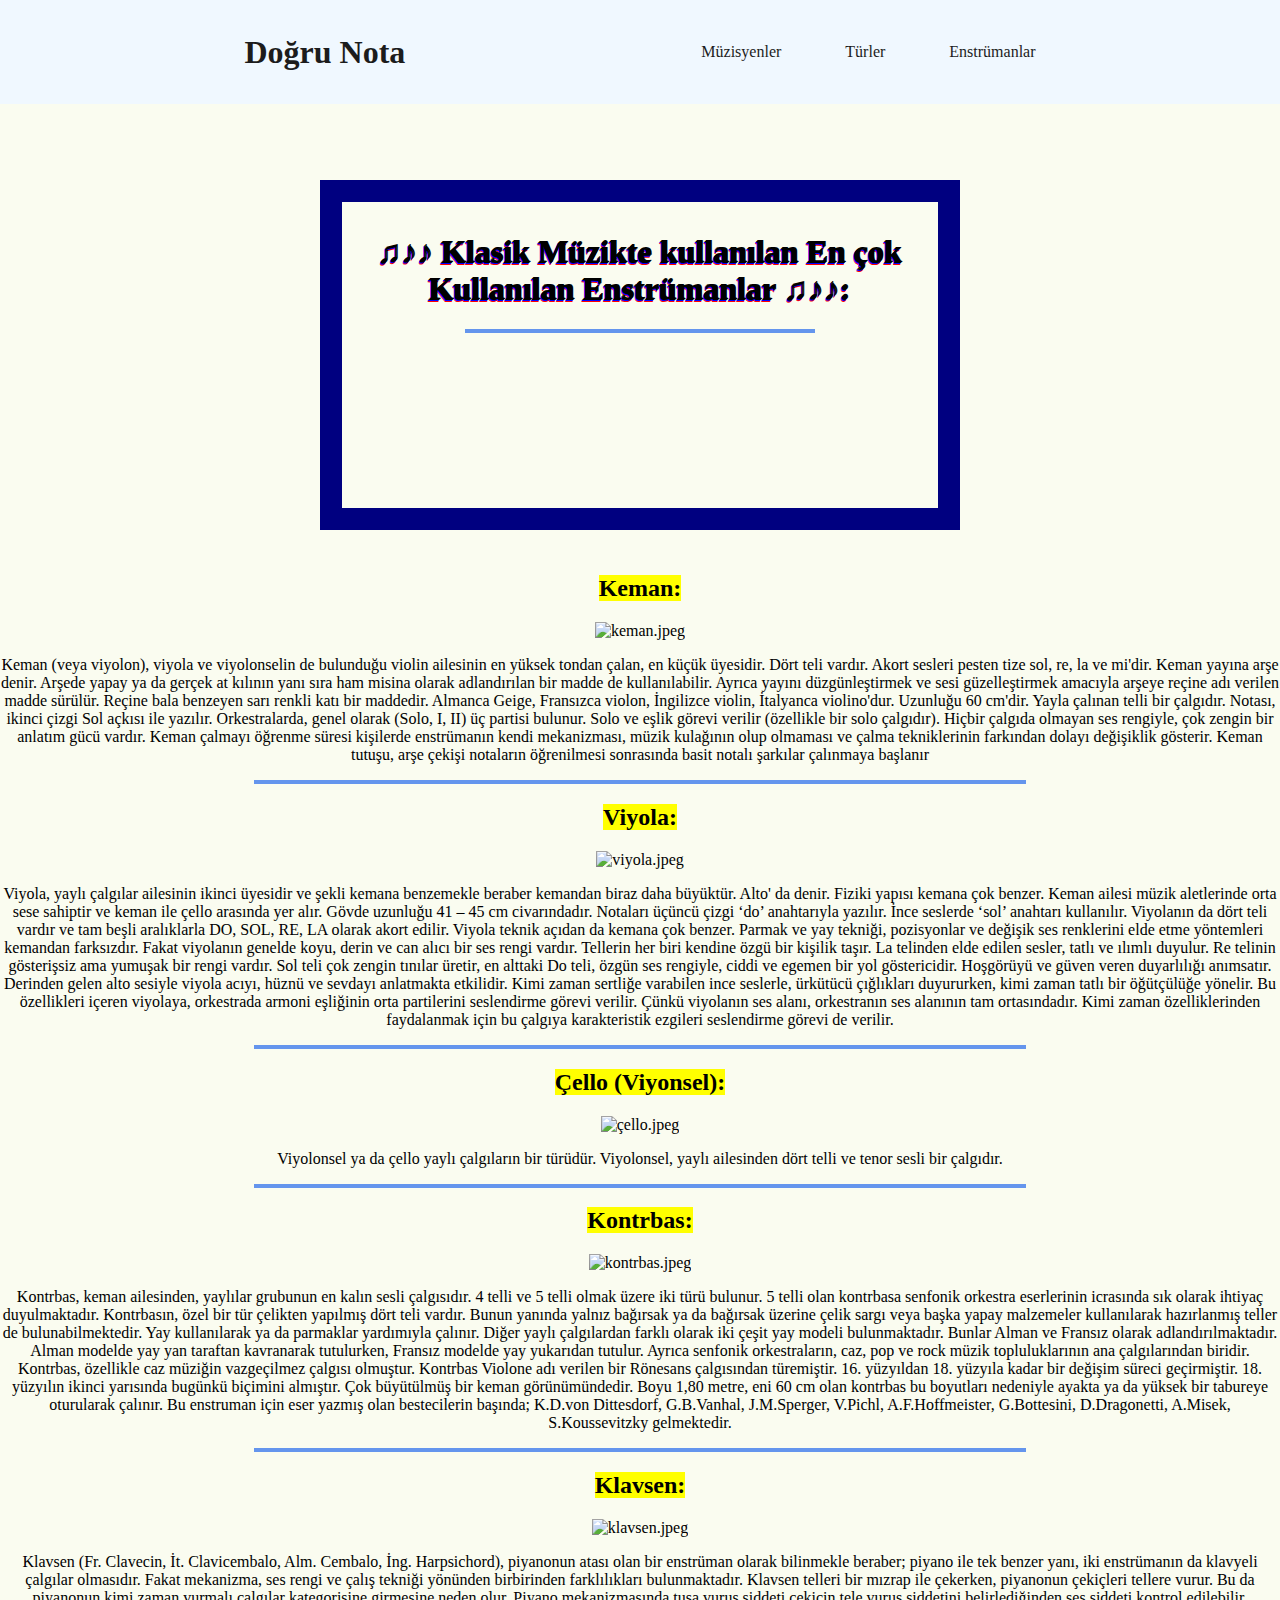
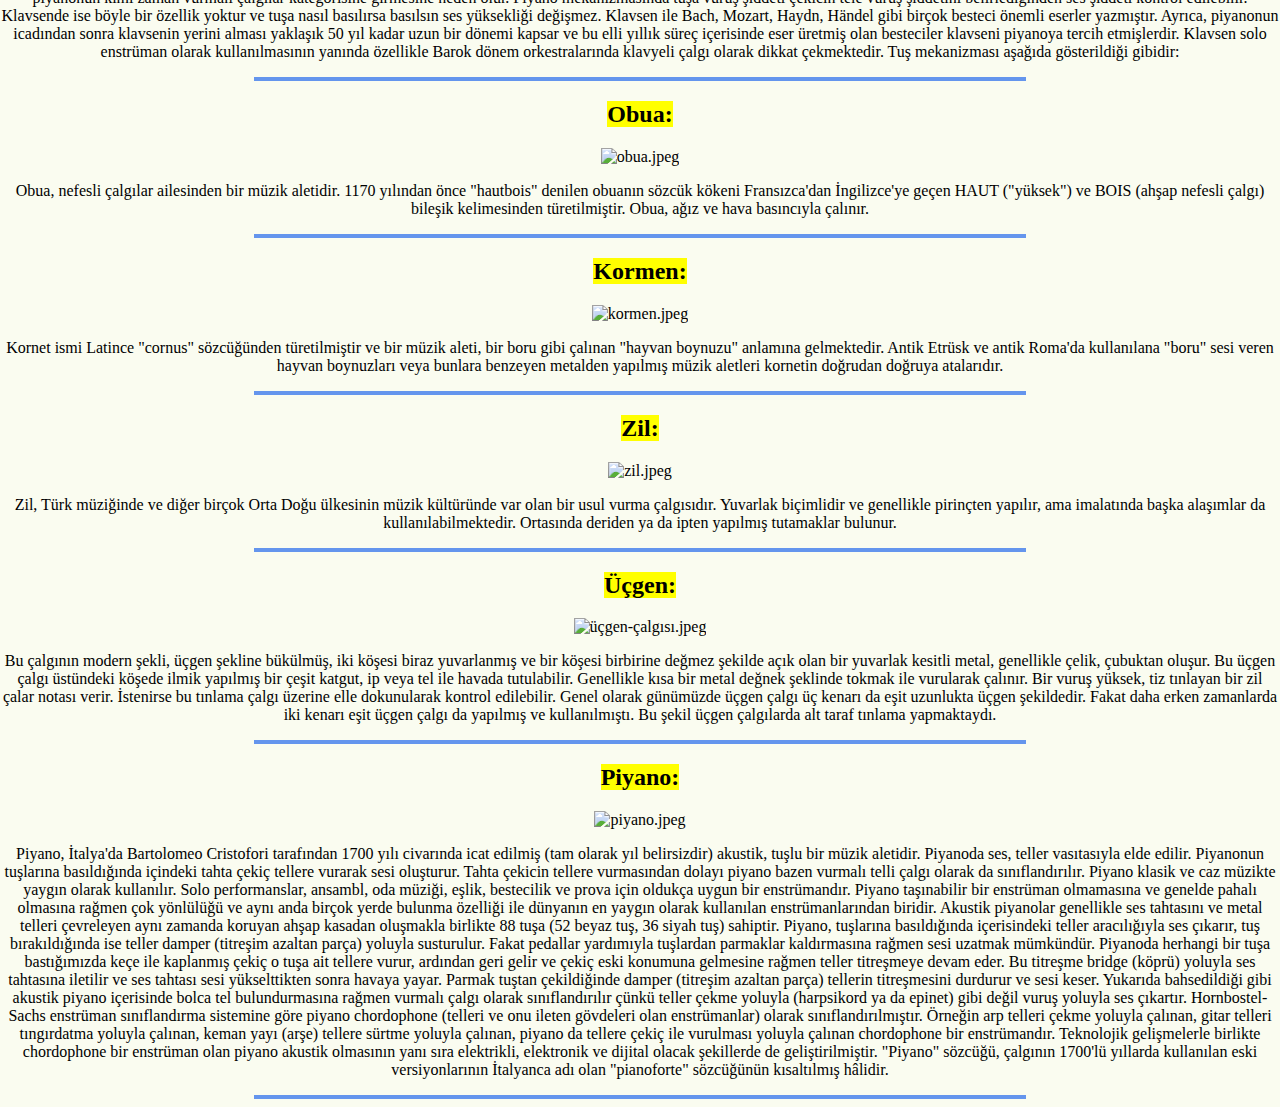
==== yan-siteler/enstruman.html @ 7ef95467 "Enstrüman html'ini editledim" ====
<!DOCTYPE html>
<html lang = "tr">

    <head>
        <meta charset = "UTF-8">
        <title> 4lü kodlama/Enstrümanlar </title>
        <link rel="stylesheet" type ="text/css" href="yan-site-styles.css"/>
    </head>
    <body>
        <header>
            <h1><a href="../index.html">Doğru Nota</a></h1>
         <ul>
             <li><p><a href="muzisyen.html">Müzisyenler</a></p></li>
             <li><p><a href="muzik.html">Türler</a></p></li>
             <li><p><a href="enstruman.html">Enstrümanlar</a></p></li>
 
         </ul>
 
     </header>
        <div class="enstrüman-body">
        <div class="enstrümanlar">
                <h1>
                    <strong>♫♪♪ Klasik Müzikte kullanılan En çok Kullanılan Enstrümanlar ♫♪♪:</strong>
                </h1>
                <hr />
        </div>
        <div class="keman">
            <h2>
                <mark>
                    Keman:
                </mark>


            </h2>
            
            <center>
                <img src="https://www.superprof.com.tr/blog/wp-content/uploads/2020/01/keman-yay-kutu.jpg" alt="keman.jpeg" width="350px" height="380px">
            </center>

            <p>Keman (veya viyolon), viyola ve viyolonselin de bulunduğu violin ailesinin en yüksek tondan çalan, en küçük üyesidir. Dört teli vardır. Akort sesleri pesten tize sol, re, la ve mi'dir.

                Keman yayına arşe denir. Arşede yapay ya da gerçek at kılının yanı sıra ham misina olarak adlandırılan bir madde de kullanılabilir. Ayrıca yayını düzgünleştirmek ve sesi güzelleştirmek amacıyla arşeye reçine adı verilen madde sürülür. Reçine bala benzeyen sarı renkli katı bir maddedir.
                
                Almanca Geige, Fransızca violon, İngilizce violin, İtalyanca violino'dur. Uzunluğu 60 cm'dir. Yayla çalınan telli bir çalgıdır. Notası, ikinci çizgi Sol açkısı ile yazılır. Orkestralarda, genel olarak (Solo, I, II) üç partisi bulunur. Solo ve eşlik görevi verilir (özellikle bir solo çalgıdır). Hiçbir çalgıda olmayan ses rengiyle, çok zengin bir anlatım gücü vardır.
                
                Keman çalmayı öğrenme süresi kişilerde enstrümanın kendi mekanizması, müzik kulağının olup olmaması ve çalma tekniklerinin farkından dolayı değişiklik gösterir. Keman tutuşu, arşe çekişi notaların öğrenilmesi sonrasında basit notalı şarkılar çalınmaya başlanır</p>
        </div>

        <div class="viyola">
            <hr />
            
            <h2>
                <mark>
                    Viyola:
                </mark>


            </h2>
            
            <img src="https://cdn1.ntv.com.tr/gorsel/punfqwz4_0iIQTet4qz58w.jpg?width=952&height=540&mode=both&scale=both" alt="viyola.jpeg" width="350px" height="380px">
            <p>Viyola, yaylı çalgılar ailesinin ikinci üyesidir ve şekli kemana benzemekle beraber kemandan biraz daha büyüktür. Alto' da denir. Fiziki yapısı kemana çok benzer. Keman ailesi müzik aletlerinde orta sese sahiptir ve keman ile çello arasında yer alır. Gövde uzunluğu 41 – 45 cm civarındadır.

                Notaları üçüncü çizgi ‘do’ anahtarıyla yazılır. İnce seslerde ‘sol’ anahtarı kullanılır. Viyolanın da dört teli vardır ve tam beşli aralıklarla DO, SOL, RE, LA olarak akort edilir.
                
                Viyola teknik açıdan da kemana çok benzer. Parmak ve yay tekniği, pozisyonlar ve değişik ses renklerini elde etme yöntemleri kemandan farksızdır. Fakat viyolanın genelde koyu, derin ve can alıcı bir ses rengi vardır.
                
                Tellerin her biri kendine özgü bir kişilik taşır. La telinden elde edilen sesler, tatlı ve ılımlı duyulur. Re telinin gösterişsiz ama yumuşak bir rengi vardır. Sol teli çok zengin tınılar üretir, en alttaki Do teli, özgün ses rengiyle, ciddi ve egemen bir yol göstericidir. Hoşgörüyü ve güven veren duyarlılığı anımsatır. Derinden gelen alto sesiyle viyola acıyı, hüznü ve sevdayı anlatmakta etkilidir. Kimi zaman sertliğe varabilen ince seslerle, ürkütücü çığlıkları duyururken, kimi zaman tatlı bir öğütçülüğe yönelir.
                
                Bu özellikleri içeren viyolaya, orkestrada armoni eşliğinin orta partilerini seslendirme görevi verilir. Çünkü viyolanın ses alanı, orkestranın ses alanının tam ortasındadır. Kimi zaman özelliklerinden faydalanmak için bu çalgıya karakteristik ezgileri seslendirme görevi de verilir.</p>
        
            <hr />
        </div>

        <div class="çello">
            
            <h2>
                <mark>
                    Çello (Viyonsel):
                </mark>


            </h2>
            
            <img src="https://cdnuploads.aa.com.tr/uploads/Contents/2019/07/10/thumbs_b_c_0256c5e8d13bc24aa47c4ee1e4989466.jpg" alt="çello.jpeg" width="350px" height="380px">
            <p>Viyolonsel ya da çello yaylı çalgıların bir türüdür. Viyolonsel, yaylı ailesinden dört telli ve tenor sesli bir çalgıdır.</p>
            <hr />
        </div>
        <div class="kontrbas">
            
            <h2>
                <mark>
                    Kontrbas:
                </mark>


            </h2>
            
            <img src="https://muzikakademi.com.tr/uploads/2021/09/ozel-kontrbas-kursu.webp" alt="kontrbas.jpeg" width="350px" height="380px">
            <p>Kontrbas, keman ailesinden, yaylılar grubunun en kalın sesli çalgısıdır. 4 telli ve 5 telli olmak üzere iki türü bulunur. 5 telli olan kontrbasa senfonik orkestra eserlerinin icrasında sık olarak ihtiyaç duyulmaktadır. Kontrbasın, özel bir tür çelikten yapılmış dört teli vardır. Bunun yanında yalnız bağırsak ya da bağırsak üzerine çelik sargı veya başka yapay malzemeler kullanılarak hazırlanmış teller de bulunabilmektedir. Yay kullanılarak ya da parmaklar yardımıyla çalınır. Diğer yaylı çalgılardan farklı olarak iki çeşit yay modeli bulunmaktadır. Bunlar Alman ve Fransız olarak adlandırılmaktadır. Alman modelde yay yan taraftan kavranarak tutulurken, Fransız modelde yay yukarıdan tutulur. Ayrıca senfonik orkestraların, caz, pop ve rock müzik topluluklarının ana çalgılarından biridir. Kontrbas, özellikle caz müziğin vazgeçilmez çalgısı olmuştur. Kontrbas Violone adı verilen bir Rönesans çalgısından türemiştir. 16. yüzyıldan 18. yüzyıla kadar bir değişim süreci geçirmiştir. 18. yüzyılın ikinci yarısında bugünkü biçimini almıştır. Çok büyütülmüş bir keman görünümündedir. Boyu 1,80 metre, eni 60 cm olan kontrbas bu boyutları nedeniyle ayakta ya da yüksek bir tabureye oturularak çalınır. Bu enstruman için eser yazmış olan bestecilerin başında; K.D.von Dittesdorf, G.B.Vanhal, J.M.Sperger, V.Pichl, A.F.Hoffmeister, G.Bottesini, D.Dragonetti, A.Misek, S.Koussevitzky gelmektedir.</p>
            <hr />
        </div>
        <div class="klavsen">
            
            <h2>
                <mark>
                    Klavsen:
                </mark>


            </h2>
            
            <img src="https://oneymis.com/wp-content/uploads/2019/10/klavsen-1-750x450.jpg" alt="klavsen.jpeg" width="350px" height="380px">
            <p>Klavsen (Fr. Clavecin, İt. Clavicembalo, Alm. Cembalo, İng. Harpsichord), piyanonun atası olan bir enstrüman olarak bilinmekle beraber; piyano ile tek benzer yanı, iki enstrümanın da klavyeli çalgılar olmasıdır. Fakat mekanizma, ses rengi ve çalış tekniği yönünden birbirinden farklılıkları bulunmaktadır. Klavsen telleri bir mızrap ile çekerken, piyanonun çekiçleri tellere vurur. Bu da piyanonun kimi zaman vurmalı çalgılar kategorisine girmesine neden olur. Piyano mekanizmasında tuşa vuruş şiddeti çekicin tele vuruş şiddetini belirlediğinden ses şiddeti kontrol edilebilir. Klavsende ise böyle bir özellik yoktur ve tuşa nasıl basılırsa basılsın ses yüksekliği değişmez.

                Klavsen ile Bach, Mozart, Haydn, Händel gibi birçok besteci önemli eserler yazmıştır. Ayrıca, piyanonun icadından sonra klavsenin yerini alması yaklaşık 50 yıl kadar uzun bir dönemi kapsar ve bu elli yıllık süreç içerisinde eser üretmiş olan besteciler klavseni piyanoya tercih etmişlerdir. Klavsen solo enstrüman olarak kullanılmasının yanında özellikle Barok dönem orkestralarında klavyeli çalgı olarak dikkat çekmektedir.
                
                Tuş mekanizması aşağıda gösterildiği gibidir:</p>
            <hr />
        </div>
        
        <div class="obua">
            
            <h2>
                <mark>
                    Obua:
                </mark>


            </h2>
            
            <img src="https://oneymis.com/wp-content/uploads/2020/02/obua.jpg" alt="obua.jpeg" width="350px" height="380px">
            <p>Obua, nefesli çalgılar ailesinden bir müzik aletidir. 1170 yılından önce "hautbois" denilen obuanın sözcük kökeni Fransızca'dan İngilizce'ye geçen HAUT ("yüksek") ve BOIS (ahşap nefesli çalgı) bileşik kelimesinden türetilmiştir. Obua, ağız ve hava basıncıyla çalınır.</p>
            <hr />
        </div>
        
        <div class="kormen">
            
            <h2>
                <mark>
                    Kormen:
                </mark>


            </h2>
            
            <img src="https://www.bilgiustam.com/resimler/2012/05/dogulu_muzik_atasehir_uflemeli_calgilar_pan_flut_4.jpg" alt="kormen.jpeg" width="350px" height="380px">
            <p>Kornet ismi Latince "cornus" sözcüğünden türetilmiştir ve bir müzik aleti, bir boru gibi çalınan "hayvan boynuzu" anlamına gelmektedir. Antik Etrüsk ve antik Roma'da kullanılana "boru" sesi veren hayvan boynuzları veya bunlara benzeyen metalden yapılmış müzik aletleri kornetin doğrudan doğruya atalarıdır.</p>
            <hr />
        </div>
        
        <div class="zil">
            
            <h2>
                <mark>
                    Zil:
                </mark>


            </h2>

            <img src="https://muzikodi.com/wp-content/uploads/2020/06/zil-muzik-aleti.jpg" alt="zil.jpeg" width="350px" height="380px">
            <p>Zil, Türk müziğinde ve diğer birçok Orta Doğu ülkesinin müzik kültüründe var olan bir usul vurma çalgısıdır. Yuvarlak biçimlidir ve genellikle pirinçten yapılır, ama imalatında başka alaşımlar da kullanılabilmektedir. Ortasında deriden ya da ipten yapılmış tutamaklar bulunur.</p>
            <hr />
        </div>

        <div class="üçgen">
            
            <h2>
                <mark>
                    Üçgen:
                </mark>
                
            </h2>
            
            <img src="https://wikiimg.tojsiabtv.com/wikipedia/commons/thumb/8/84/Triangle_(13513809145).jpg/1280px-Triangle_(13513809145).jpg" alt="üçgen-çalgısı.jpeg" width="350px" height="380px">
            <p>Bu çalgının modern şekli, üçgen şekline bükülmüş, iki köşesi biraz yuvarlanmış ve bir köşesi birbirine değmez şekilde açık olan bir yuvarlak kesitli metal, genellikle çelik, çubuktan oluşur. Bu üçgen çalgı üstündeki köşede ilmik yapılmış bir çeşit katgut, ip veya tel ile havada tutulabilir. Genellikle kısa bir metal değnek şeklinde tokmak ile vurularak çalınır. Bir vuruş yüksek, tiz tınlayan bir zil çalar notası verir. İstenirse bu tınlama çalgı üzerine elle dokunularak kontrol edilebilir.

                Genel olarak günümüzde üçgen çalgı üç kenarı da eşit uzunlukta üçgen şekildedir. Fakat daha erken zamanlarda iki kenarı eşit üçgen çalgı da yapılmış ve kullanılmıştı. Bu şekil üçgen çalgılarda alt taraf tınlama yapmaktaydı.</p>
            <hr />
        </div>
        <div class="piyano">
            
            <h2>
                <mark>
                    Piyano:
                </mark>


            </h2>
            <img src="https://www.superprof.com.tr/blog/wp-content/uploads/2022/01/antika-kuyruklu-akustik-piyano.jpg" alt="piyano.jpeg"  width="350px" height="380px">
            <p>Piyano, İtalya'da Bartolomeo Cristofori tarafından 1700 yılı civarında icat edilmiş (tam olarak yıl belirsizdir) akustik, tuşlu bir müzik aletidir. Piyanoda ses, teller vasıtasıyla elde edilir. Piyanonun tuşlarına basıldığında içindeki tahta çekiç tellere vurarak sesi oluşturur. Tahta çekicin tellere vurmasından dolayı piyano bazen vurmalı telli çalgı olarak da sınıflandırılır. Piyano klasik ve caz müzikte yaygın olarak kullanılır. Solo performanslar, ansambl, oda müziği, eşlik, bestecilik ve prova için oldukça uygun bir enstrümandır. Piyano taşınabilir bir enstrüman olmamasına ve genelde pahalı olmasına rağmen çok yönlülüğü ve aynı anda birçok yerde bulunma özelliği ile dünyanın en yaygın olarak kullanılan enstrümanlarından biridir.

                Akustik piyanolar genellikle ses tahtasını ve metal telleri çevreleyen aynı zamanda koruyan ahşap kasadan oluşmakla birlikte 88 tuşa (52 beyaz tuş, 36 siyah tuş) sahiptir. Piyano, tuşlarına basıldığında içerisindeki teller aracılığıyla ses çıkarır, tuş bırakıldığında ise teller damper (titreşim azaltan parça) yoluyla susturulur. Fakat pedallar yardımıyla tuşlardan parmaklar kaldırmasına rağmen sesi uzatmak mümkündür.
                
                Piyanoda herhangi bir tuşa bastığımızda keçe ile kaplanmış çekiç o tuşa ait tellere vurur, ardından geri gelir ve çekiç eski konumuna gelmesine rağmen teller titreşmeye devam eder. Bu titreşme bridge (köprü) yoluyla ses tahtasına iletilir ve ses tahtası sesi yükselttikten sonra havaya yayar. Parmak tuştan çekildiğinde damper (titreşim azaltan parça) tellerin titreşmesini durdurur ve sesi keser. Yukarıda bahsedildiği gibi akustik piyano içerisinde bolca tel bulundurmasına rağmen vurmalı çalgı olarak sınıflandırılır çünkü teller çekme yoluyla (harpsikord ya da epinet) gibi değil vuruş yoluyla ses çıkartır. Hornbostel-Sachs enstrüman sınıflandırma sistemine göre piyano chordophone (telleri ve onu ileten gövdeleri olan enstrümanlar) olarak sınıflandırılmıştır. Örneğin arp telleri çekme yoluyla çalınan, gitar telleri tıngırdatma yoluyla çalınan, keman yayı (arşe) tellere sürtme yoluyla çalınan, piyano da tellere çekiç ile vurulması yoluyla çalınan chordophone bir enstrümandır. Teknolojik gelişmelerle birlikte chordophone bir enstrüman olan piyano akustik olmasının yanı sıra elektrikli, elektronik ve dijital olacak şekillerde de geliştirilmiştir.
                
                "Piyano" sözcüğü, çalgının 1700'lü yıllarda kullanılan eski versiyonlarının İtalyanca adı olan "pianoforte" sözcüğünün kısaltılmış hâlidir.</p>
            <hr />
        </div>
        </div>
    </body>
</html>
---- yan-siteler/yan-site-styles.css ----
body {
    background-color: #fafcf0;
    margin: 0px;
    display: flex;
    flex-direction: column;
    gap: 5vh;
}

header {
    position: fixed;
    background-color: #f0f8ff;
    border: fixed;
    width: 100vw;
    display: flex;
    justify-content: center;
    gap: 20vw;
    padding: 3vh 0px;
}

header h1 {
    display: flex;
    margin: 0px;
    align-items: center
}

header ul {
    display: flex;
    justify-content: center;
    gap: 5vw;
    list-style-type: none;
    margin: 0px;
}

header a {
    text-decoration: none;
    color: #1c1c1c;
}

.kartlar {
    padding-top: 15vh;
    display: flex;
    justify-content: center;
    gap: 3vw;
}

.kartlar-tür {
    display: flex;
    justify-content: center;
    gap: 3vw;
}

.kart-tür {
    height: 80vh;
    width: 30vw;
    display: flex;
    flex-direction: column;
    justify-content: start;
    gap: 3vh;
}

.kart-tür h4 {
    margin: 0px;;
}

.kart-tür p {
    margin: 0px;
}

.kart-tür .resim-tür {
    width: 30vw;
    height: 40vh;
    background-size: cover;
    background-position: center;
}

.kart-tür .avangard {
    background-image: url("https://ecmreviews.files.wordpress.com/2014/04/rle.jpg");
}
.kart-tür .koro {
    background-image: url("https://www.kulturportali.gov.tr/repoKulturPortali/large/EtkinlikHaber/20180327115215611_bursa%20klasik.jpg?format=jpg&quality=50");
}

.kart-tür .oda{
    background-image: url("https://static.ohu.edu.tr/uniweb/media/haber/658/rulz22yn.jpg");
    background-position: top;
}

.kart-tür .text-tür {
    display: flex;
    flex-direction: column;
    gap: 1vh;
}
.kart .Vivaldi {
    background-image: url("https://cdn.britannica.com/34/144034-050-263CF4C1/Antonio-Vivaldi-writing-desk.jpg");
}
.kart .Chopin {
    background-image: url("https://i.pinimg.com/236x/2f/b0/e1/2fb0e15d69ab072489385ae6b738cd43.jpg");
}
.kart .Ludovico {
    background-image: url("https://images.immediate.co.uk/production/volatile/sites/24/2021/01/Who-is-Ludovico-Einaudi-9789104.jpg" );
    background-position: top;
}

.kart .text {
    display: flex;
    flex-direction: column;
    gap: 1vh;
}

.müzisyen {
  font-size:15px;
  height: 80vh;
  width:60vh;
  display:flex;
  flex-direction:column;
  justify-content:start;
  gap:3vh;
  align-items: center;
}

.wagner h4 {
    padding: 0px;
}

.wagner p {
    padding: 0px;
}

.wagner{
  width: 100%;
  height: 50vh;
  background-size: cover;
  background-position: center;
  background-image: url("https://encrypted-tbn0.gstatic.com/images?q=tbn:ANd9GcRUc6o4MIyZ3nsA3UCkgjpZ7jIJd3RQBPZonw&usqp=CAU")
}
.test{
  width: 30vw;
  height: 40vh;
  display:flex;
}
.iki{
    display: flex;
    justify-content:center;
    gap:5vh
}

div.tere{
  text-align:center;
  font-size: 26px;
  font-style:italic;
  width: 40vw;
  height: auto;
  justify-content: center;

}

.tere{
  display: flex;
  flex-direction: column;
}

#text {
  display: flex;
  flex-flow: column;
}

.kart .resim {
    width: 30vw;
    height: 40vh;
    background-size: cover;
    background-position: center;
}

.kart .text {
    display: flex;
    flex-direction: column;
    gap: 1vh;
}

.kart {
    height: 80vh;
    width: 30vw;
    display: flex;
    flex-direction: column;
    justify-content: start;
    gap: 3vh;
}

.kart h4 {
    margin: 0px;
}

.kart p {
    margin: 0px;    
}

.bottom-section {
    display: flex;
    justify-content: center;
    gap: 10vw;
    background-color: #fafcf0;
}

.feed {
    display: flex;
    flex-direction: column;
    justify-content: center;
    gap: 5vh;
    align-items: center;
}

.feed .text {
    height: auto;
    width: 40vw;
}

.button {
    width: 80%;
    height: 5vh;
    background-color: #3882F6;
    border: 0px;
    border-radius: 10px;
    color: #F9FAF8;
    font-weight: 900;
    font-size: 20px;
}

.enstrümanlar {
    flex: 1;
    max-width:50%;
    height: 350px;
    margin:1%;
    flex-shrink:1;
    flex-basis:23%;
    box-sizing:border-box;
    text-shadow: -1px 1px rgb(0, 0, 0),
                -2px 2px blue,
                -2px 3px red;
    font-family: Verdana ;
    text-align: center;
    width: 400px;
    padding: 30px;
    border: 22px solid navy;
    margin: 20vh auto 5vh auto;
    width: 60%;
    padding: 10px;
}
body {
    text-align: center;
}
 
hr {
    width: 60%;
    border-style: solid;
    color: cornflowerblue;
    border-width: 2px;
    text-align: center;
}
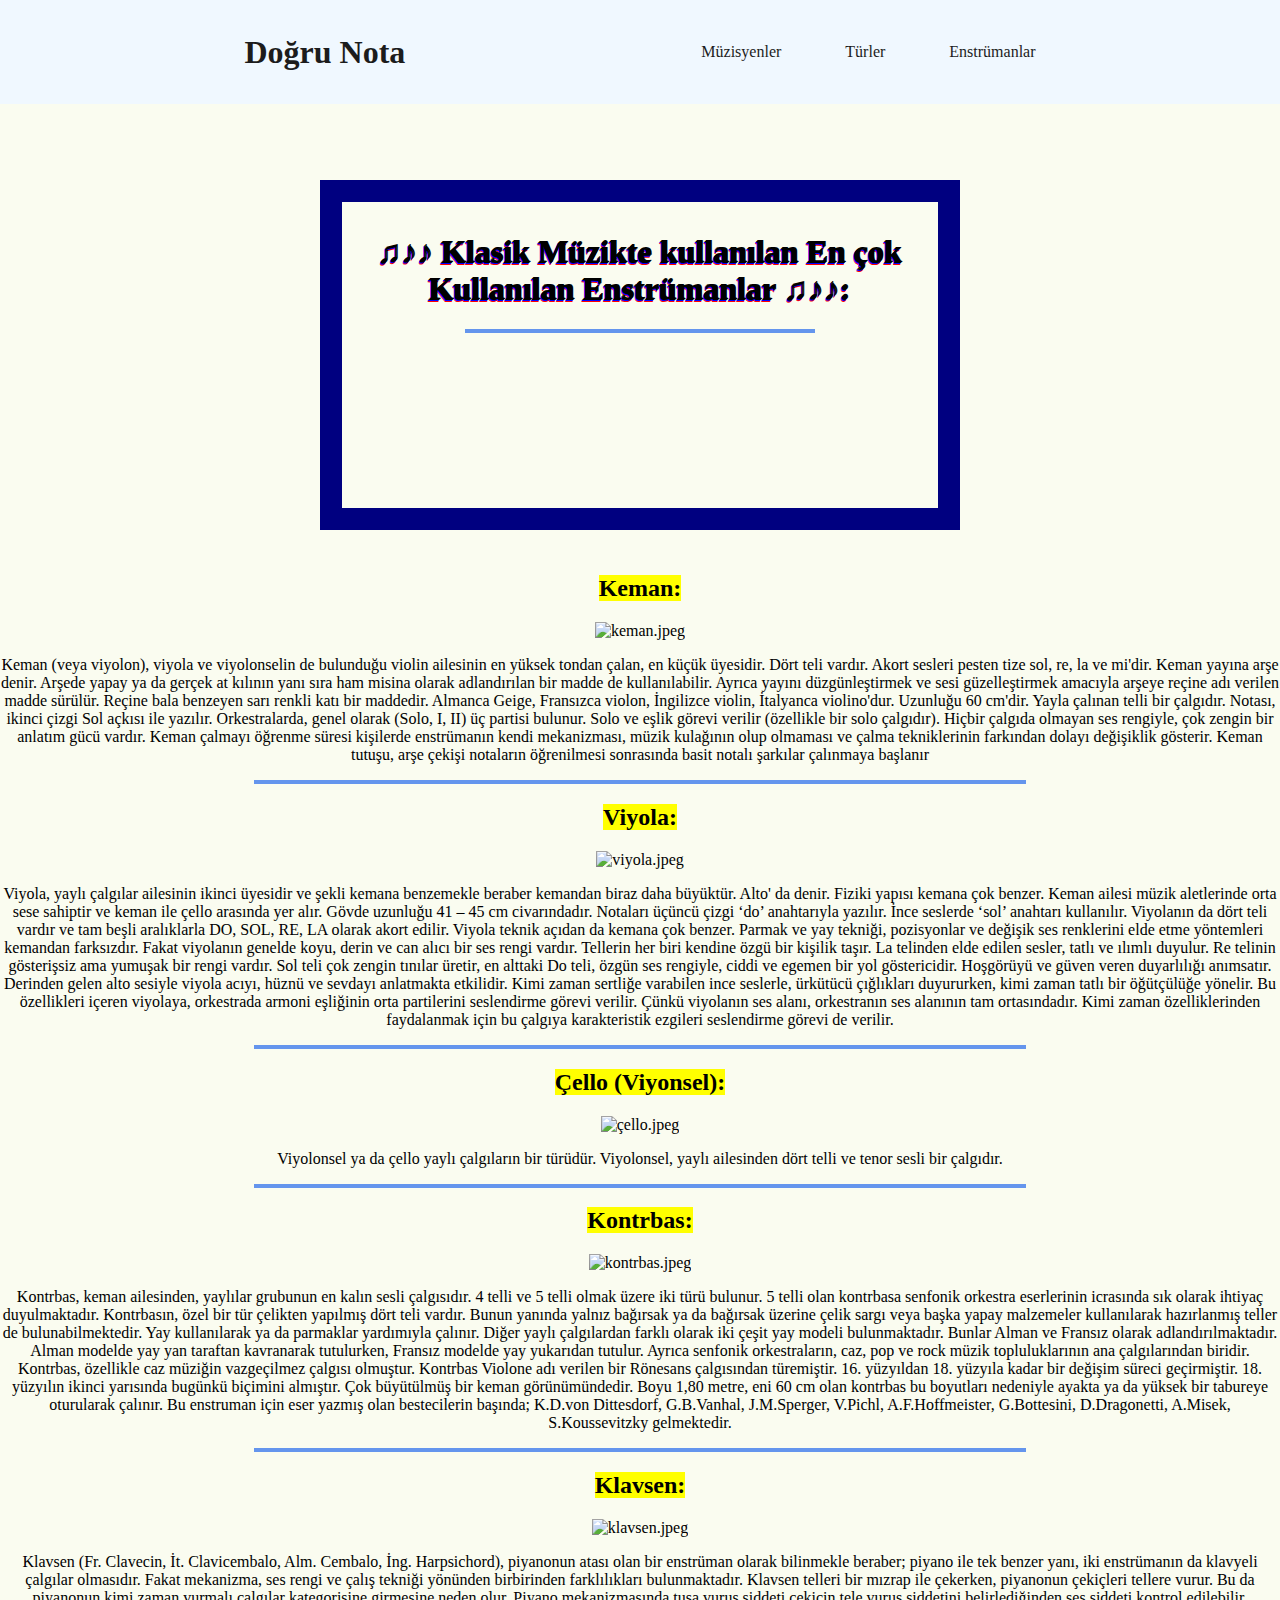
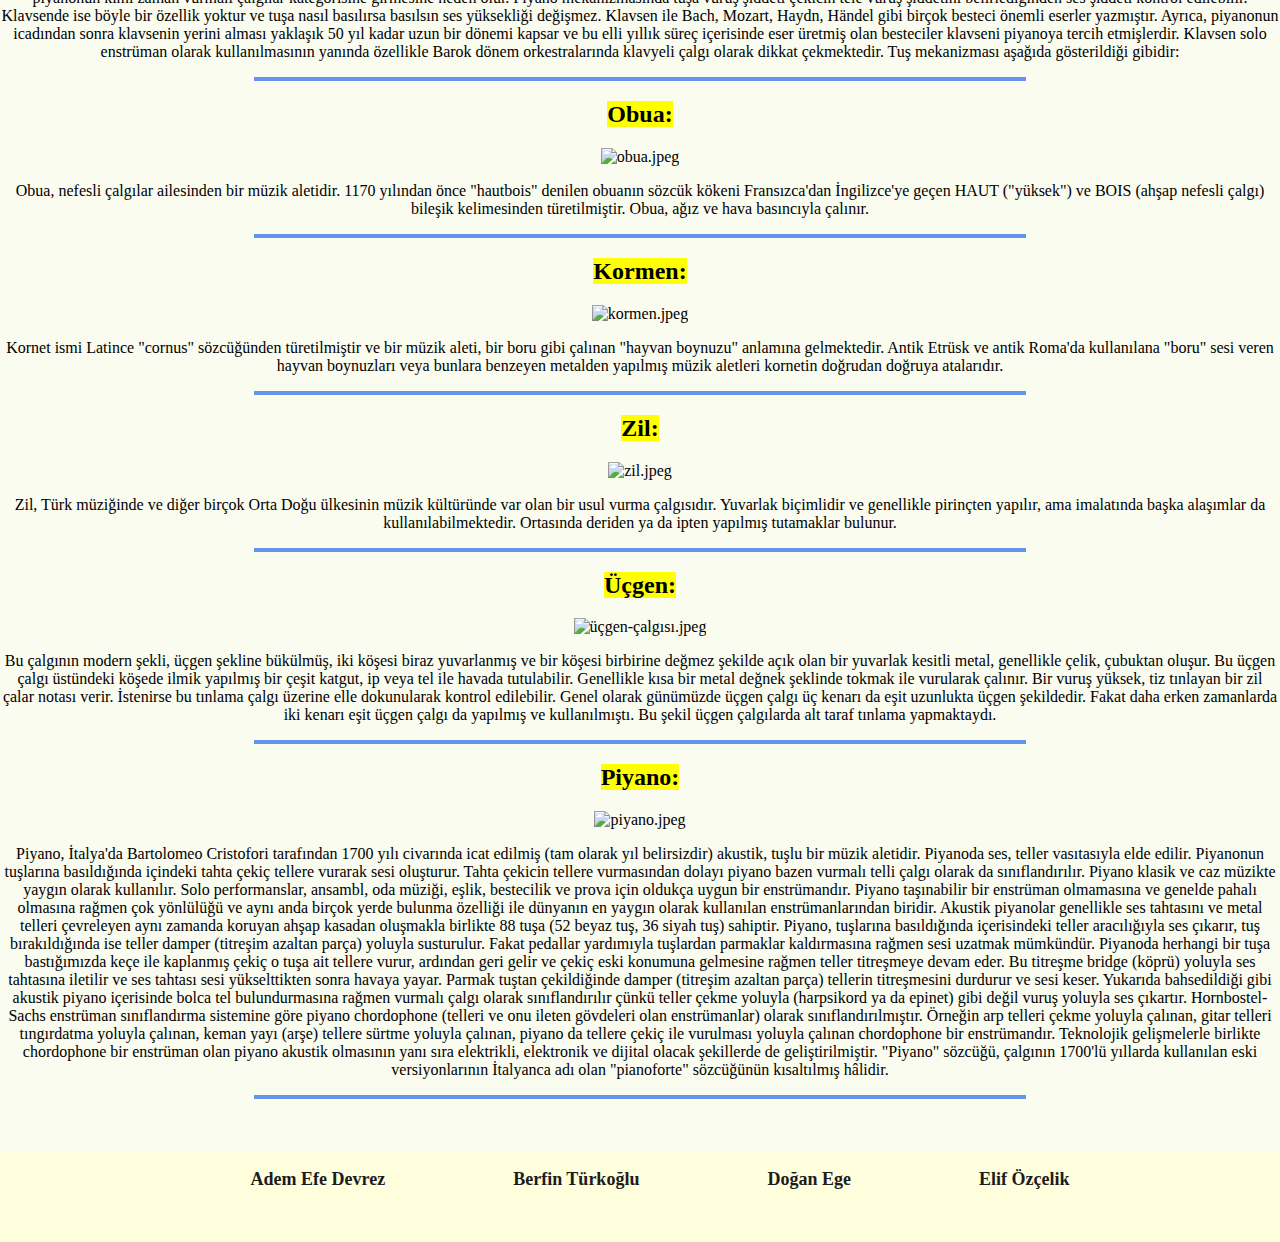
==== commit e831265d: "Footer ekle ve siteye son şeklini ver" ====
--- a/yan-siteler/enstruman.html
+++ b/yan-siteler/enstruman.html
@@ -198,5 +198,13 @@
             <hr />
         </div>
         </div>
+        <footer>
+            <ul>
+                <li>Adem Efe Devrez</li>
+                <li>Berfin Türkoğlu</li>
+                <li>Doğan Ege</li>
+                <li>Elif Özçelik</li>
+            </ul>
+        </footer>
     </body>
 </html>--- a/yan-siteler/yan-site-styles.css
+++ b/yan-siteler/yan-site-styles.css
@@ -255,4 +255,25 @@
     color: cornflowerblue;
     border-width: 2px;
     text-align: center;
+}
+
+footer {
+    width: 100vw;
+    height: 10vh;
+    background-color: #ffffde;
+    display: flex;
+    flex-direction: row;
+    justify-content: center;
+    align-items: center;
+    font-size: 18px;
+    color:#1c1c1c;
+}
+
+footer ul {
+    list-style-type: none;
+    display: flex;
+    flex-direction: row;
+    gap: 10vw;
+    font-weight: 700;
+    padding-bottom: 4vh;
 }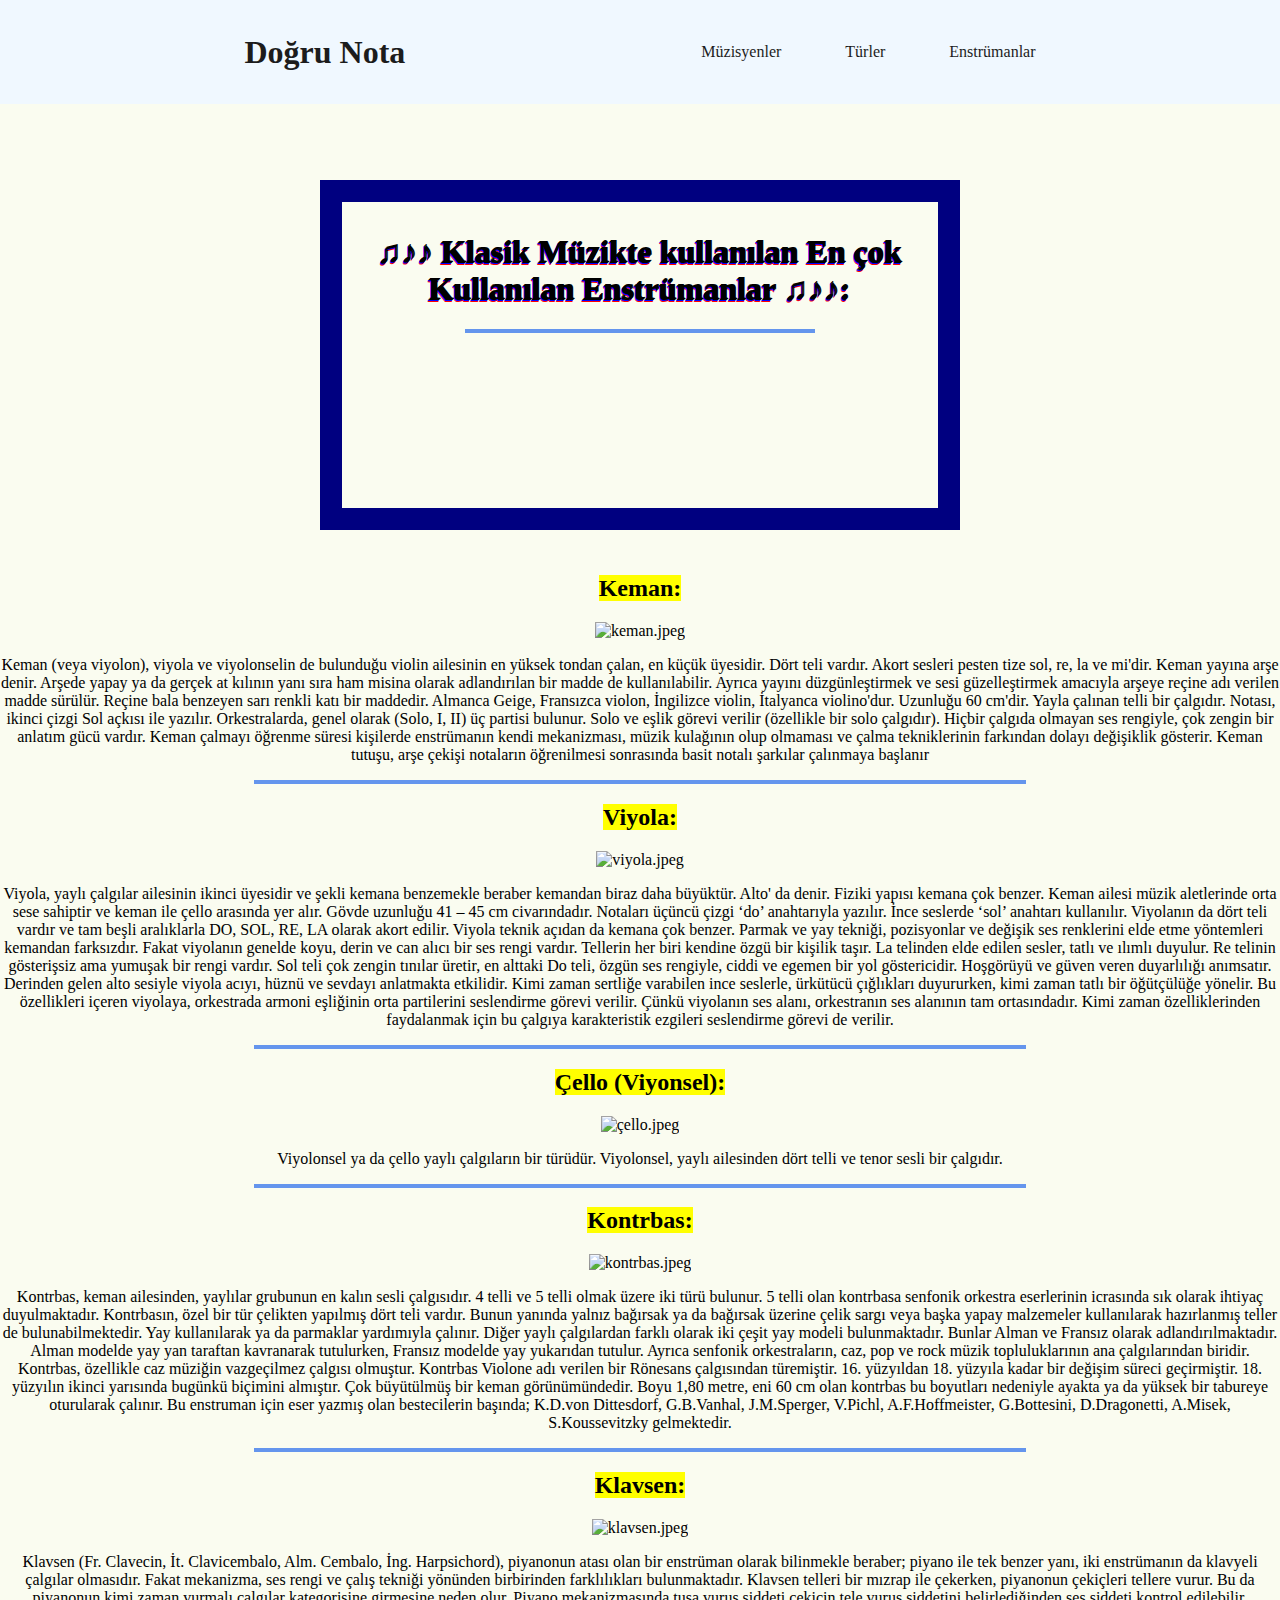
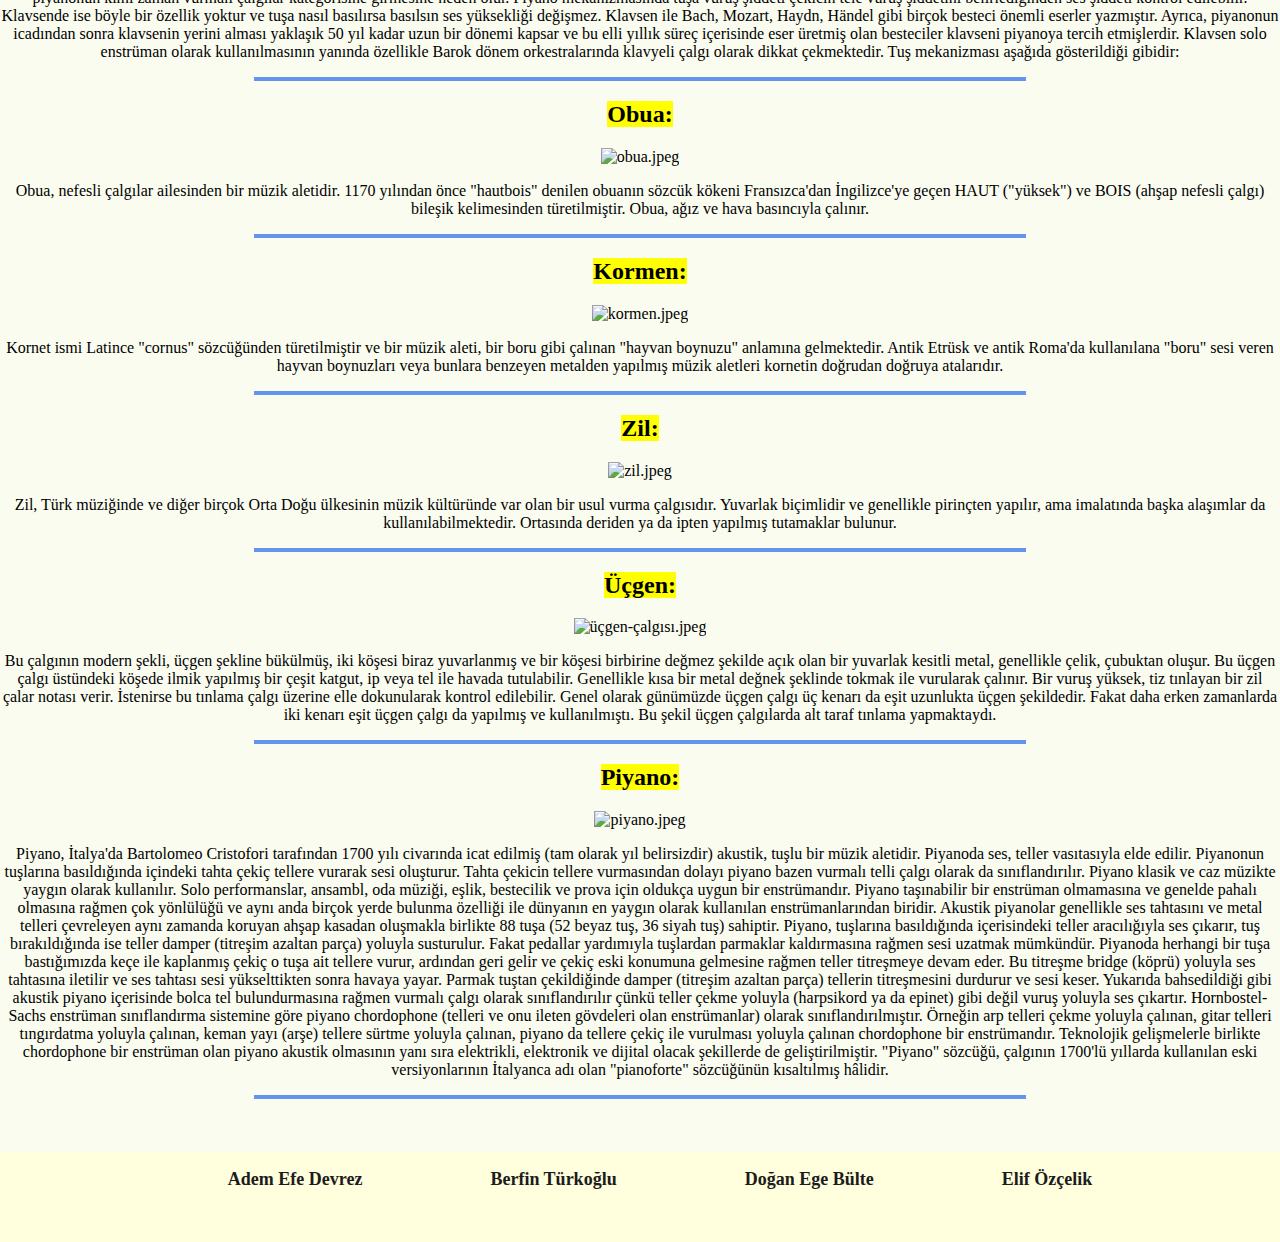
==== commit 8e9ef718: "Son kontroller yapıldı." ====
--- a/yan-siteler/enstruman.html
+++ b/yan-siteler/enstruman.html
@@ -202,7 +202,7 @@
             <ul>
                 <li>Adem Efe Devrez</li>
                 <li>Berfin Türkoğlu</li>
-                <li>Doğan Ege</li>
+                <li>Doğan Ege Bülte</li>
                 <li>Elif Özçelik</li>
             </ul>
         </footer>
